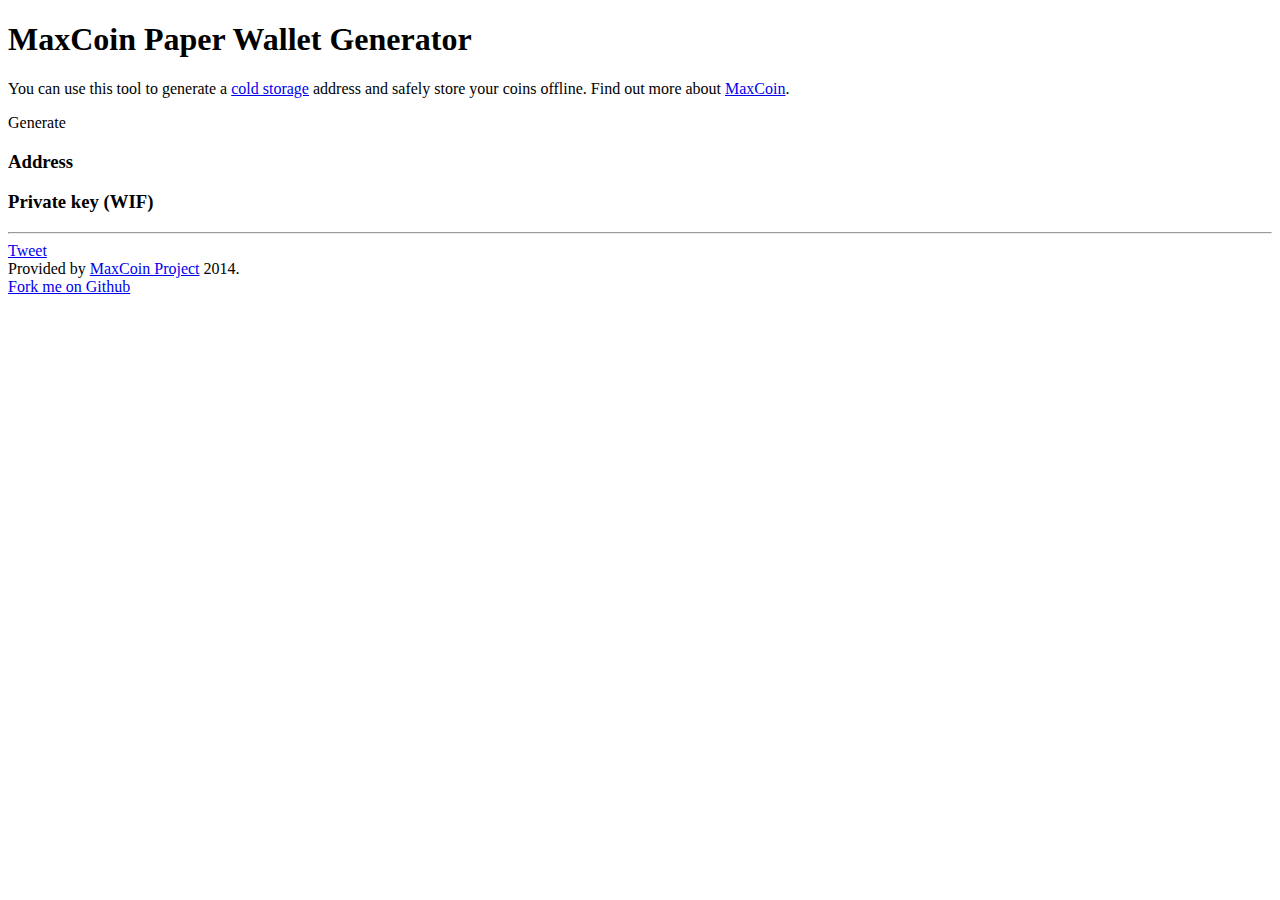
==== index.html @ af80b674 "GitHub fork image" ====
<!DOCTYPE html>
<html>
	<head>
		<meta charset="utf-8">
		<meta name="description" content="MaxCoin paper wallet generator">
		<meta name="keywords"    content="maxcoin, bitcoin, qr, generator, tool, paper wallet, cold storage">

		<title>MaxCoin Paper Wallet Generator</title>

		<link rel="stylesheet" href="css/foundation.min.css">
		<link rel="stylesheet" href="css/style.css">
	</head>
	<body onload="generate_new_address()">
		<!-- Cryptojs hashing functions -->
		<script src="js/cryptojs-v3/sha256.js"></script>
		<script src="js/cryptojs-v3/ripemd160.js"></script>
		<script src="js/cryptojs-v3/sha3.js"></script>
		<script src="js/cryptojs-v3/lib-typedarrays.js"></script>
		<!-- End of cryptojs hashing functions -->

		<!-- EC keypair generation -->
		<script src="js/jsrsasign/jsrsasign-latest-all-min.js"></script>
		<!-- End of EC keypair generation -->

		<!-- Base58 encoding -->
		<script src="js/cryptocoinjs/bs58.js"></script>
		<!-- End of base58 encoding -->

		<!-- Address generation functions -->
		<!-- Luke Mitchell, July 2014 -->
		<script>
			var hash_keccak = function(s) {
				//return sha3_algos['keccak'](d.o.transcode(s, 'hex'));
				return CryptoJS.SHA3(s, {  outputLength: 256, asBytes: true });
			}

			var hash_sha256 = function(s) { 
				return CryptoJS.SHA256(s, { asBytes: true });
			}

			var hash_ripemd160 = function(s) {
				return CryptoJS.RIPEMD160(s, { asBytes: true });
			}

			var create_keypair = function() {
				var keypair = KEYUTIL.generateKeypair("EC", "secp256r1");
				return {prvKey: keypair.prvKeyObj.prvKeyHex, pubKey: keypair.pubKeyObj.pubKeyHex};
			}

			function wordArrayToByteArray(wordArray) {
				// Shortcuts
		        var words = wordArray.words;
		        var sigBytes = wordArray.sigBytes;

		        // Convert
		        var u8 = new Uint8Array(sigBytes);
		        for (var i = 0; i < sigBytes; i++) {
		            var byte = (words[i >>> 2] >>> (24 - (i % 4) * 8)) & 0xff;
		            u8[i]=byte;
		        }

		        return u8;
			}

			var prvKey_to_WIF = function(prvKey) {
				// encode for CryptoJS
				var baby = CryptoJS.enc.Hex.parse(prvKey);

				// add 0x80 to beginning
				var version = CryptoJS.enc.Hex.parse('80');
				var child = version.concat(baby);

				// hash the extended key
				var teenager = hash_keccak(child);

				// take first 4 bytes of second hash as checksum
				var checksum = CryptoJS.lib.WordArray.create(teenager.words.slice(0, 4), 4);

				// add checksum to end of extended key
				var adult = child.concat(checksum);

				// convert to byte array, for base58
				var bytes = wordArrayToByteArray(adult);

				// base58 encode
				return bs58_encode(bytes);
			}

			var create_address = function(pubkey) {
				// encode for CryptoJS
				var key = CryptoJS.enc.Hex.parse(pubkey);
			    	
				// hash public key
			    // using RIPEMD160(SHA256(pubkey))	
				var baby = hash_sha256(key);
				var child = hash_ripemd160(baby);

				// add version/network byte (base58 'm')
				var version = CryptoJS.enc.Hex.parse('6e');
				version.concat(child);
				var teenager = version;;

				// hash this using Keccak
				var adult = hash_keccak(teenager);

				// take 4 bytes as checksum
				// append these to the end of the string
				var checksum = CryptoJS.lib.WordArray.create(adult.words.slice(0, 4), 4);
				var pensioner = teenager;
				pensioner.concat(checksum);

				// convert to byte array, for base58
				var bytes = wordArrayToByteArray(pensioner);

				// base58 encode the address
				return bs58_encode(bytes);f
			};

			var generate_new_address = function() {
				// Create a public/private keypair
				var keypair = create_keypair();

				var wifKey = prvKey_to_WIF(keypair.prvKey);
				console.log(wifKey);
				// var success = validate_WIF(wifKey);

				// // Create a MaxCoin address from this keypair
				var address = create_address(keypair.pubKey);
				// success = validate_address(address);

		        document.getElementById('address').innerHTML = address;
				document.getElementById('secret').innerHTML = wifKey;
			}
		</script>
		<!-- End of address generation functions -->

		<!-- HTML -->
		<div class="row">
			<div class="large-12 columns">
				<h1>MaxCoin Paper Wallet Generator</h1>

				<p>You can use this tool to generate a <a href="https://en.bitcoin.it/wiki/Cold_storage">cold storage</a> address and safely store your coins offline. Find out more about <a href="http://maxcoin.co.uk/">MaxCoin</a>.</p>

				<div class="panel">
					<a class="button" onclick="generate_new_address()">Generate</a>
				</div>
				

				<div class="panel clearfix">
					<div class="left">
						<h3>Address</h3>
						<span id="address"></span>
					</div>
					<div class="right">
						<h3>Private key (WIF)</h3>
						<span id="secret"></span>
					</div>
				</div>

				<hr />

				<footer>
					<div id="share">
						<div class="fb-like" data-href="http://maxcoin.co.uk/paper" data-send="false" data-layout="button_count" data-width="105" data-show-faces="false" style="margin-bottom: 4px;"></div>

						<div><a href="http://twitter.com/share" class="twitter-share-button" data-url="http://maxcoin.co.uk/paper" data-text="#MaxCoin QR Code Generator" data-count="horizontal">Tweet</a></div>

						<div class="g-plusone" data-href="http://maxcoin.co.uk/paper" data-size="medium" data-count="true"></div>
					</div>

					Provided by <a href="http://maxcoin.co.uk/">MaxCoin Project</a> 2014.
				<footer>
			</div>

			<a id="fork" href="https://github.com/Max-Coin/paper-wallet-generator">Fork me on Github</a>
		</div>

		<!-- Twitter -->
		<script type="text/javascript" src="http://platform.twitter.com/widgets.js"></script>

		<!-- Google Plus -->
		<link href="https://plus.google.com/+MaxCoin" rel="publisher"/>

		<script type="text/javascript">
		(function()
		{var po = document.createElement("script");
		po.type = "text/javascript"; po.async = true;po.src = "https://apis.google.com/js/plusone.js";
		var s = document.getElementsByTagName("script")[0];
		s.parentNode.insertBefore(po, s);
		})();
		</script>

		<script type="text/javascript">
		(function() {
		var po = document.createElement('script'); po.type = 'text/javascript'; po.async = true;
		po.src = 'https://apis.google.com/js/plusone.js';
		var s = document.getElementsByTagName('script')[0]; s.parentNode.insertBefore(po, s);
		})();
		</script>
	<!-- End of HTML -->
	</body>
</html>
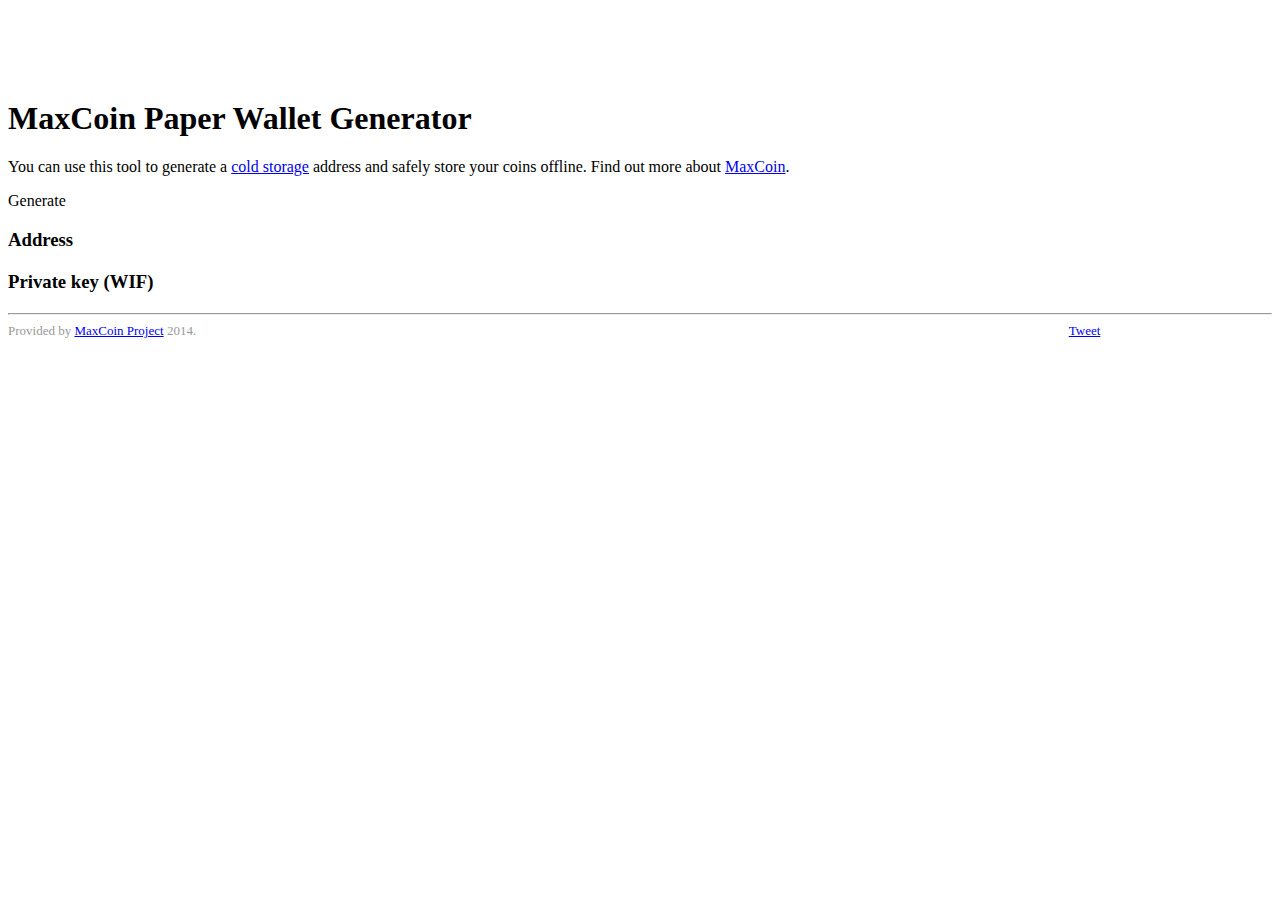
==== commit 01046053: "QR codes" ====
--- a/index.html
+++ b/index.html
@@ -26,6 +26,10 @@
 		<script src="js/cryptocoinjs/bs58.js"></script>
 		<!-- End of base58 encoding -->
 
+		<!-- QR encoding -->
+		<script src="js/qrencodejs/qrencode.js"></script>
+		<!-- End of QR encoding -->
+
 		<!-- Address generation functions -->
 		<!-- Luke Mitchell, July 2014 -->
 		<script>
@@ -130,6 +134,11 @@
 
 		        document.getElementById('address').innerHTML = address;
 				document.getElementById('secret').innerHTML = wifKey;
+
+				document.getElementById("qrcode-address").innerHTML = "";
+				document.getElementById("qrcode-secret").innerHTML = "";
+				new QRCode(document.getElementById("qrcode-address"), "maxcoin:"+address);
+				new QRCode(document.getElementById("qrcode-secret"), ""+wifKey);
 			}
 		</script>
 		<!-- End of address generation functions -->
@@ -149,11 +158,13 @@
 				<div class="panel clearfix">
 					<div class="left">
 						<h3>Address</h3>
-						<span id="address"></span>
+						<div id="qrcode-address" class="qrcode"></div>
+						<span id="address" class="key"></span>
 					</div>
 					<div class="right">
 						<h3>Private key (WIF)</h3>
-						<span id="secret"></span>
+						<div id="qrcode-secret" class="qrcode right"></div>
+						<span id="secret" class="key"></span>
 					</div>
 				</div>
 
--- a/css/style.css
+++ b/css/style.css
@@ -0,0 +1,41 @@
+#address, #secret {
+	font-family: "Lucida Console", Monaco, monospace;
+}
+
+h1 {
+	margin-top: 100px;
+}
+
+form {
+	margin: 20px 0;
+}
+
+.qrcode {
+	margin: 20px 0;
+}
+
+#fork {
+	background: url('../img/fork.png') right top no-repeat;
+	display: block;
+	height: 149px;
+	position: absolute;
+	right: 0;
+	text-indent: -99999px;
+	top 0;
+	width: 149px;
+}
+
+footer {
+	color: #999;
+	font-size: small;
+	margin-bottom: 100px;
+}
+
+#share {
+	float: right;
+}
+
+#share div {
+	display: inline-block;
+	width: 100px !important;
+}
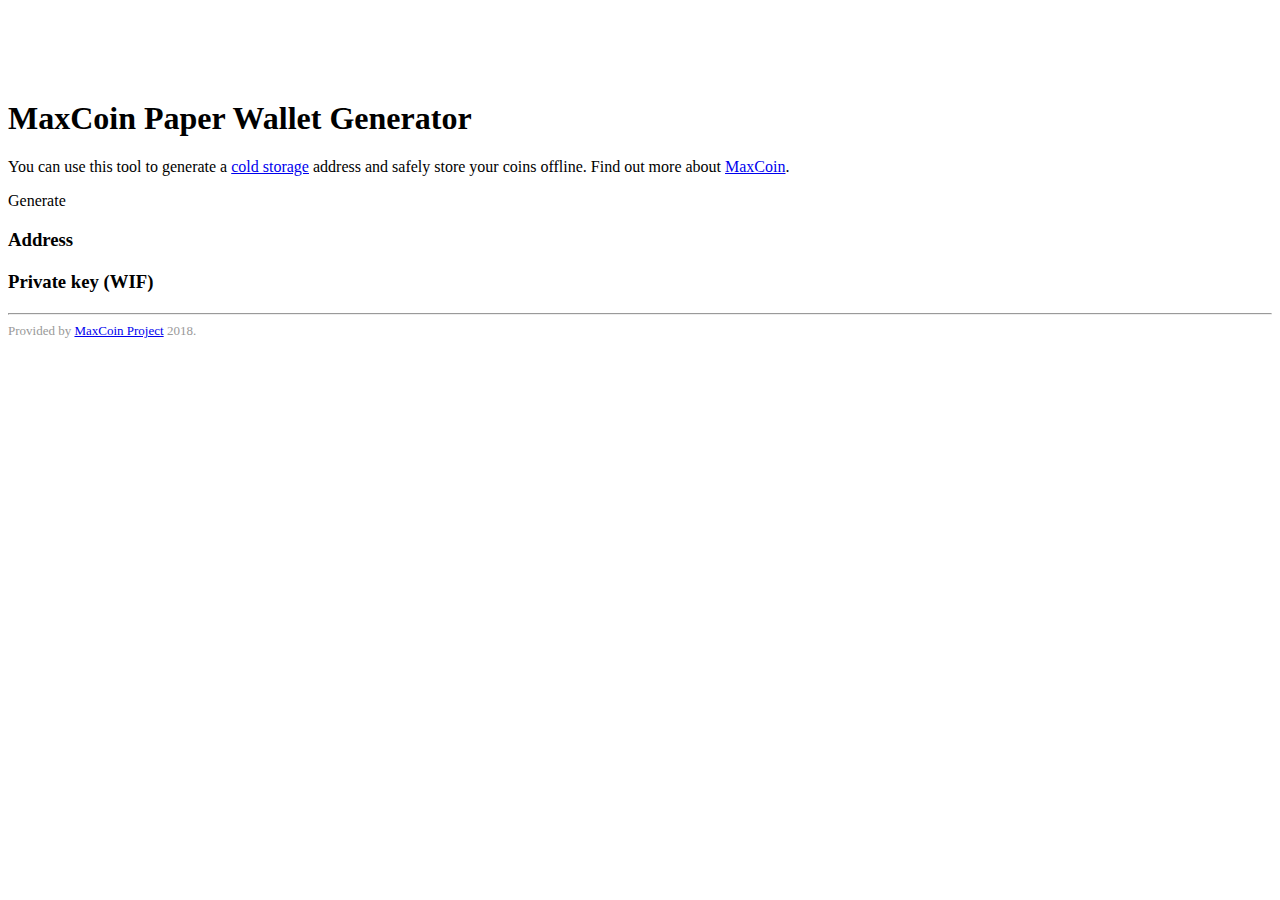
==== commit cd8b9c73: "Editing links" ====
--- a/index.html
+++ b/index.html
@@ -148,7 +148,7 @@
 			<div class="large-12 columns">
 				<h1>MaxCoin Paper Wallet Generator</h1>
 
-				<p>You can use this tool to generate a <a href="https://en.bitcoin.it/wiki/Cold_storage">cold storage</a> address and safely store your coins offline. Find out more about <a href="http://maxcoin.co.uk/">MaxCoin</a>.</p>
+				<p>You can use this tool to generate a <a href="https://en.bitcoin.it/wiki/Cold_storage">cold storage</a> address and safely store your coins offline. Find out more about <a href="https://www.maxcoinproject.org">MaxCoin</a>.</p>
 
 				<div class="panel">
 					<a class="button" onclick="generate_new_address()">Generate</a>
@@ -164,7 +164,7 @@
 					<div class="right">
 						<h3>Private key (WIF)</h3>
 						<div id="qrcode-secret" class="qrcode right"></div>
-						<span id="secret" class="key"></span>
+						<div><span id="secret" class="key"></span></div>
 					</div>
 				</div>
 
@@ -172,25 +172,17 @@
 
 				<footer>
 					<div id="share">
-						<div class="fb-like" data-href="http://maxcoin.co.uk/paper" data-send="false" data-layout="button_count" data-width="105" data-show-faces="false" style="margin-bottom: 4px;"></div>
-
-						<div><a href="http://twitter.com/share" class="twitter-share-button" data-url="http://maxcoin.co.uk/paper" data-text="#MaxCoin QR Code Generator" data-count="horizontal">Tweet</a></div>
-
-						<div class="g-plusone" data-href="http://maxcoin.co.uk/paper" data-size="medium" data-count="true"></div>
+						<div class="fb-like" data-href="https://www.maxcoinproject.org/wallets" data-send="false" data-layout="button_count" data-width="105" data-show-faces="false" style="margin-bottom: 4px;"></div>
+
+						<div class="g-plusone" data-href="https://www.maxcoinproject.org/wallets" data-size="medium" data-count="true"></div>
 					</div>
 
-					Provided by <a href="http://maxcoin.co.uk/">MaxCoin Project</a> 2014.
+					Provided by <a href="https://maxcoinproject.org">MaxCoin Project</a> 2018.
 				<footer>
 			</div>
 
 			<a id="fork" href="https://github.com/Max-Coin/paper-wallet-generator">Fork me on Github</a>
 		</div>
-
-		<!-- Twitter -->
-		<script type="text/javascript" src="http://platform.twitter.com/widgets.js"></script>
-
-		<!-- Google Plus -->
-		<link href="https://plus.google.com/+MaxCoin" rel="publisher"/>
 
 		<script type="text/javascript">
 		(function()
@@ -210,4 +202,4 @@
 		</script>
 	<!-- End of HTML -->
 	</body>
-</html>+</html>
